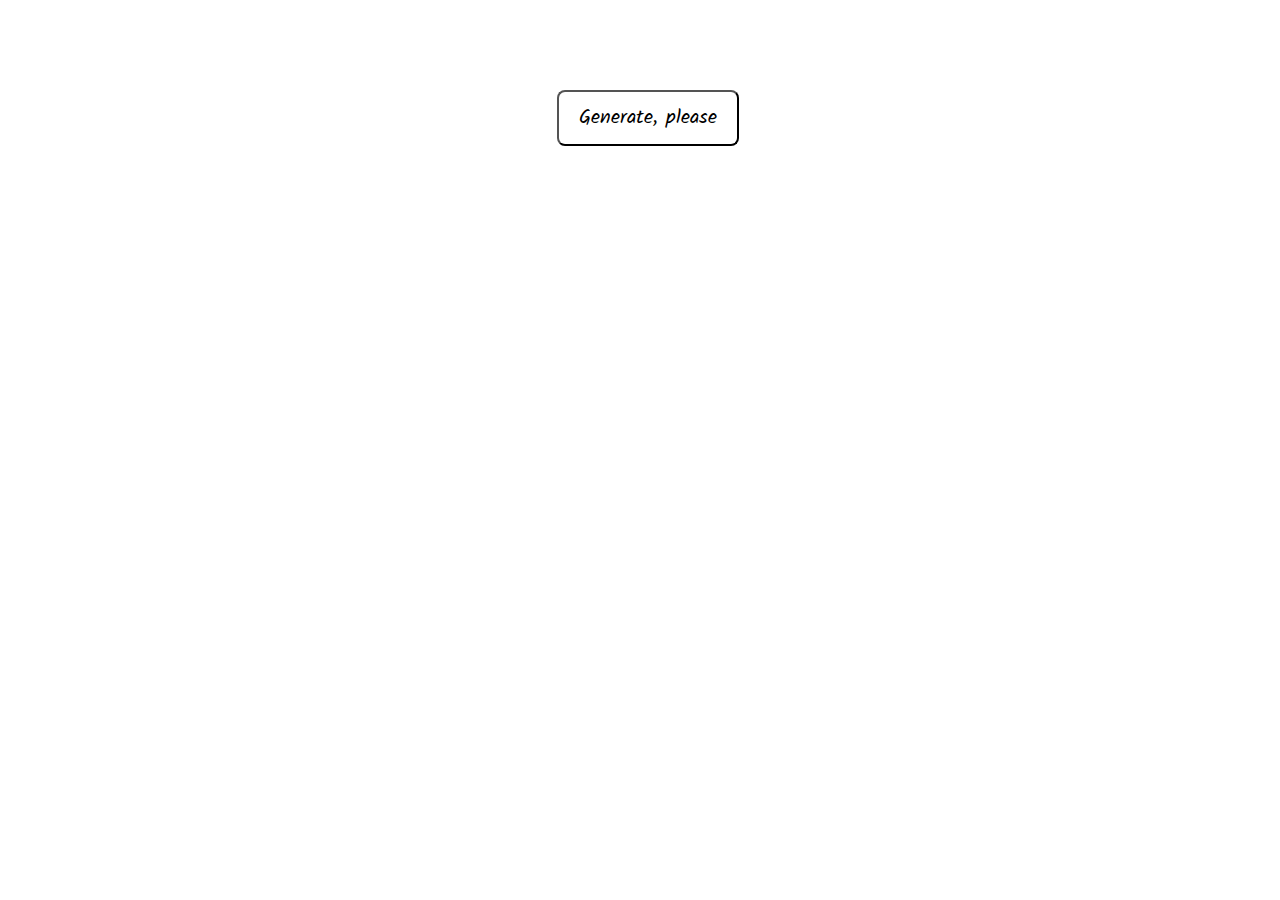
==== eng/eng.html @ 4af0bd3f "Create eng.html" ====
<!DOCTYPE html>
<html>
<head>
<style>
@import url('https://fonts.googleapis.com/css2?family=Kalam:wght@300&display=swap');

.center {
  position: absolute;
  top: 10%;
  width: 100%;
  text-align: center;
  }
  
.results {
  font-family: 'Kalam';
  font-size: 20px;
  color: #4357df;
  } 

button {
  background-color: white;
  font-family: 'Kalam';
  font-size: 20px;
  padding: 10px 20px;
  text-align: center;
  border-radius: 8px;
  cursor: pointer;  }

</style>
</head>
<body>
<div class=center>
<button onclick="generate()">Generate, please</button>
<p></p>

<div class="results" id="gen"></div>

</div>

<script>
var pronome = ["I", "You", "He", "She", "We", "You", "They"];
var tense = ["Present Simple", "Present Continious", "Present Perfect", "Past Simple", "Past Continious", "Past Perfect", "Future Simple", "Future Continious", "Future Perfect", "Present Perfect Continious", "Past Perfect Continious", "Future Perfect Continious"];
var affirm = ["", "", "", " + negative"];
var quest = ["", "", " + question"];

function generate() 
{
document.getElementById("gen").innerHTML = "";
var Temp = document.getElementById("gen").innerHTML;
for (var n = 1; n <= 10; n++) 
	{
  	Temp += pronome[Math.floor(Math.random()*pronome.length)] + " + " + tense[Math.floor(Math.random()*tense.length)] + affirm[Math.floor(Math.random()*affirm.length)] + quest[Math.floor(Math.random()*quest.length)] + "<br>";
  	document.getElementById("gen").innerHTML = Temp;
	}
}
</script>
</body>
</html>
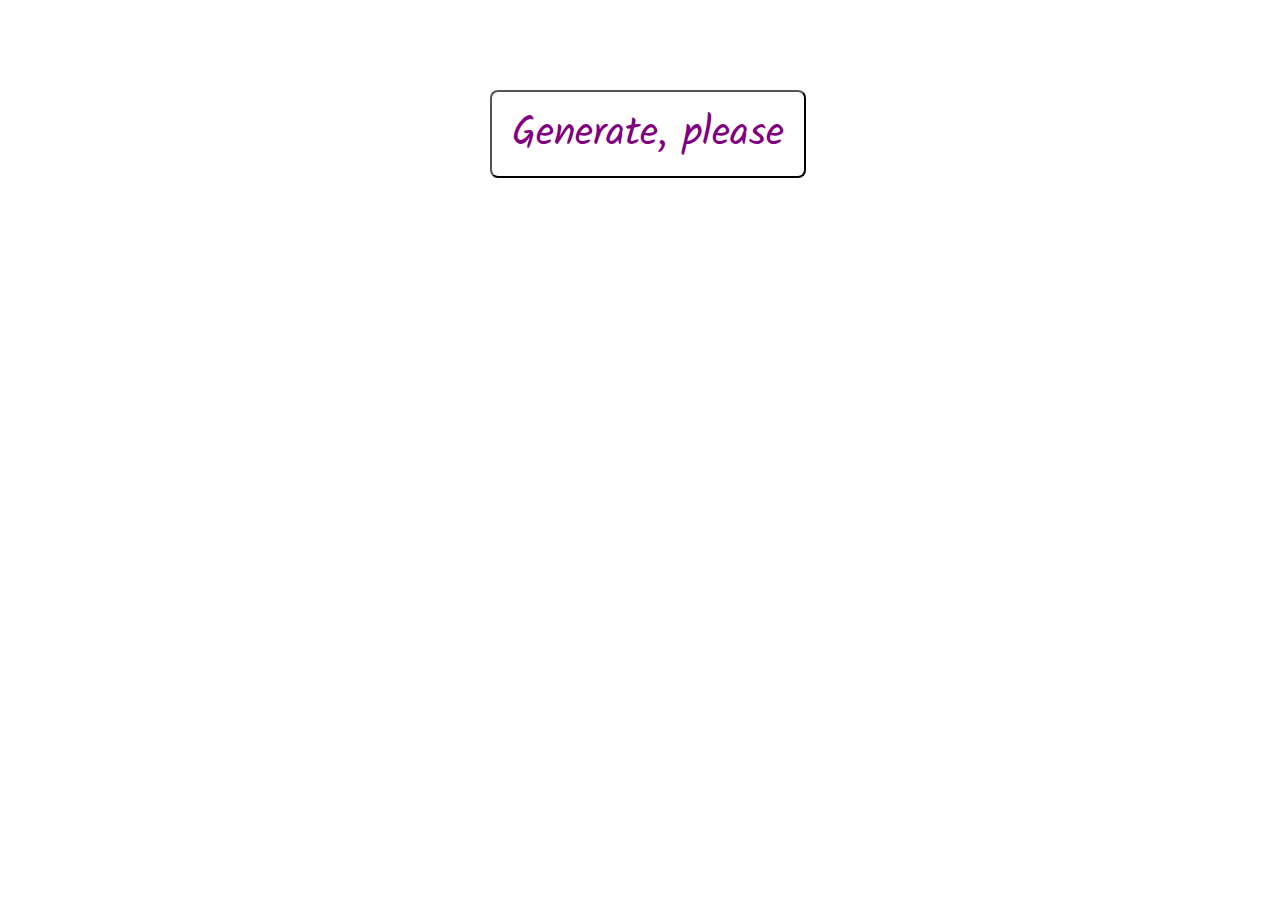
==== commit 8eee4a93: "Update eng.html" ====
--- a/eng/eng.html
+++ b/eng/eng.html
@@ -1,36 +1,11 @@
 <!DOCTYPE html>
 <html>
 <head>
-<style>
-@import url('https://fonts.googleapis.com/css2?family=Kalam:wght@300&display=swap');
-
-.center {
-  position: absolute;
-  top: 10%;
-  width: 100%;
-  text-align: center;
-  }
-  
-.results {
-  font-family: 'Kalam';
-  font-size: 20px;
-  color: #4357df;
-  } 
-
-button {
-  background-color: white;
-  font-family: 'Kalam';
-  font-size: 20px;
-  padding: 10px 20px;
-  text-align: center;
-  border-radius: 8px;
-  cursor: pointer;  }
-
-</style>
+<link rel="stylesheet" href="style.css">
 </head>
 <body>
 <div class=center>
-<button onclick="generate()">Generate, please</button>
+<button class=button onclick="generate()">Generate, please</button>
 <p></p>
 
 <div class="results" id="gen"></div>
--- a/eng/style.css
+++ b/eng/style.css
@@ -0,0 +1,26 @@
+@import url('https://fonts.googleapis.com/css2?family=Kalam:wght@300&display=swap');
+
+      .center {
+        position: absolute;
+        top: 10%;
+        width: 100%;
+        text-align: center;
+      }
+
+      .results {
+        font-family: 'Kalam';
+        font-size: 25px;
+        color: #4357df;
+      }
+
+      .button {
+        background-color: white;
+        font-family: 'Kalam';
+        color:purple;
+        font-size: 40px;
+        padding: 10px 20px;
+        text-align: center;
+        border-radius: 8px;
+        border-color: black;    
+        cursor: pointer;
+      }
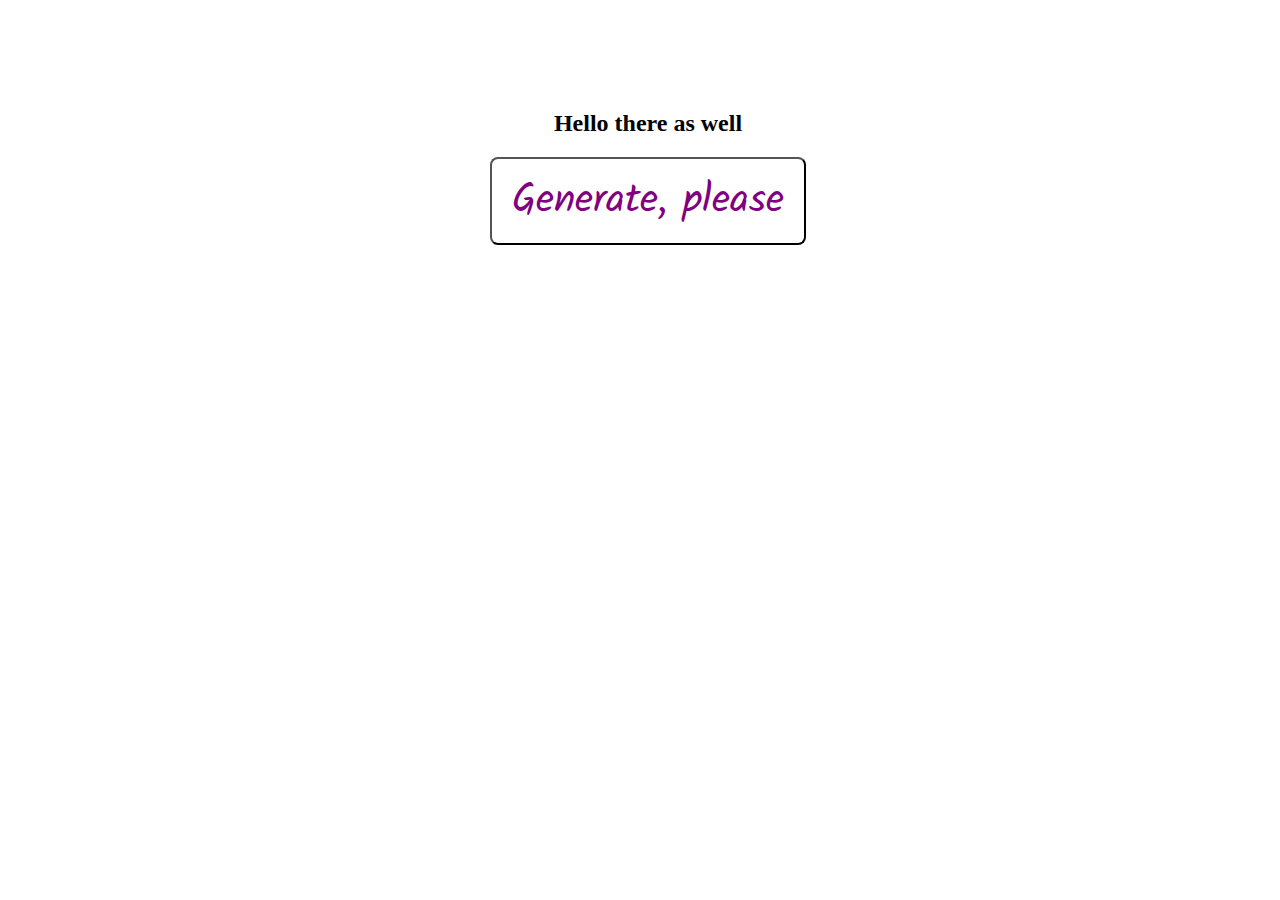
==== commit ae239f94: "one more hello" ====
--- a/eng/eng.html
+++ b/eng/eng.html
@@ -5,6 +5,7 @@
 </head>
 <body>
 <div class=center>
+<h2>Hello there as well</h2>
 <button class=button onclick="generate()">Generate, please</button>
 <p></p>
 
